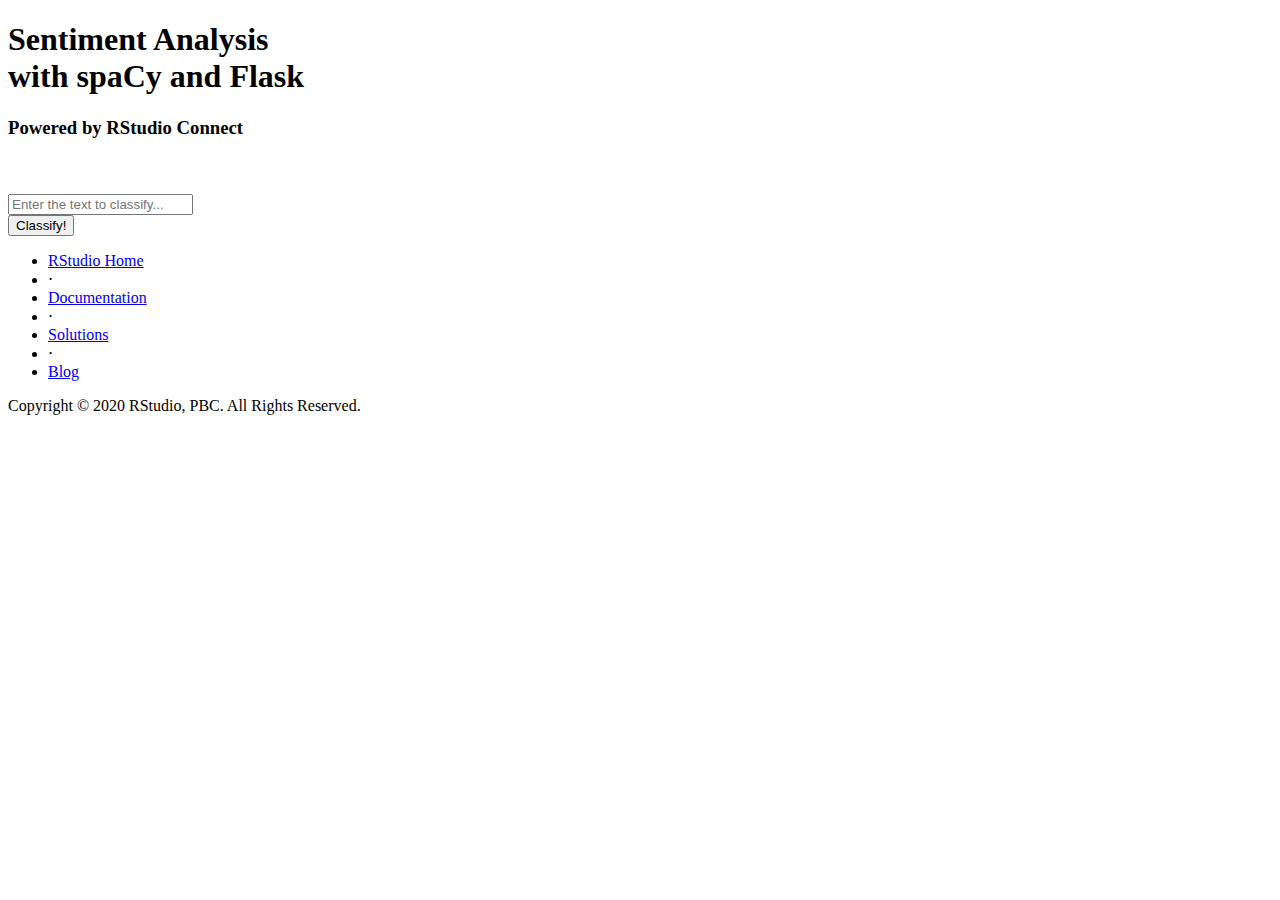
==== flask-sentiment-analysis-app/templates/app.html @ 6d8369f8 "Switch to relative URLs in flask-sentiment-analysis-app" ====
<!DOCTYPE html>
<html lang="en">

<head>

    <meta charset="utf-8">
    <meta name="viewport" content="width=device-width, initial-scale=1, shrink-to-fit=no">
    <meta name="description" content="">
    <meta name="author" content="">

    <title>Sentiment Analysis with RStudio Connect</title>

    <link href="vendor/bootstrap/css/bootstrap.min.css" rel="stylesheet">

    <link href="vendor/fontawesome-free/css/all.min.css" rel="stylesheet">
    <link href="vendor/simple-line-icons/css/simple-line-icons.css" rel="stylesheet" type="text/css">
    <link href="https://fonts.googleapis.com/css?family=Lato:300,400,700,300italic,400italic,700italic" rel="stylesheet"
        type="text/css">

    <link href="css/landing-page.min.css" rel="stylesheet">

</head>

<body>

    <header class="masthead text-white text-center">
        <div class="overlay"></div>
        <div class="container">
            <div class="row">
                <div class="col-xl-9 mx-auto">
                    <h1 class="mb-5">Sentiment Analysis <br /> with spaCy and Flask</h1>
                    <h3>Powered by RStudio Connect</h3> <br /><br />
                </div>
                <div class="col-md-10 col-lg-8 col-xl-7 mx-auto">
                    <form action="{{ url_for('index') }}sentiment" method="POST">
                        <div class="form-row">
                            <div class="col-12 col-md-9 mb-2 mb-md-0">
                                <input type="text" class="form-control form-control-lg"
                                    name="input"
                                    placeholder="Enter the text to classify...">
                            </div>
                            <div class="col-12 col-md-3">
                                <button type="submit" class="btn btn-block btn-lg btn-primary">Classify!</button>
                            </div>
                        </div>
                    </form>
                </div>
            </div>
        </div>
    </header>

    <footer class="footer bg-light">
        <div class="container">
            <div class="row">
                <div class="col-lg-6 h-100 text-center text-lg-left my-auto">
                    <ul class="list-inline mb-2">
                        <li class="list-inline-item">
                            <a href="https://rstudio.com/">RStudio Home</a>
                        </li>
                        <li class="list-inline-item">&sdot;</li>
                        <li class="list-inline-item">
                            <a href="https://docs.rstudio.com/">Documentation</a>
                        </li>
                        <li class="list-inline-item">&sdot;</li>
                        <li class="list-inline-item">
                            <a href="https://solutions.rstudio.com/">Solutions</a>
                        </li>
                        <li class="list-inline-item">&sdot;</li>
                        <li class="list-inline-item">
                            <a href="https://blog.rstudio.com/">Blog</a>
                        </li>
                    </ul>
                    <p class="text-muted small mb-4 mb-lg-0">Copyright &copy; 2020 RStudio, PBC. All Rights Reserved.</p>
                </div>
            </div>
        </div>
    </footer>

    <script src="vendor/jquery/jquery.min.js"></script>
    <script src="vendor/bootstrap/js/bootstrap.bundle.min.js"></script>

</body>

</html>
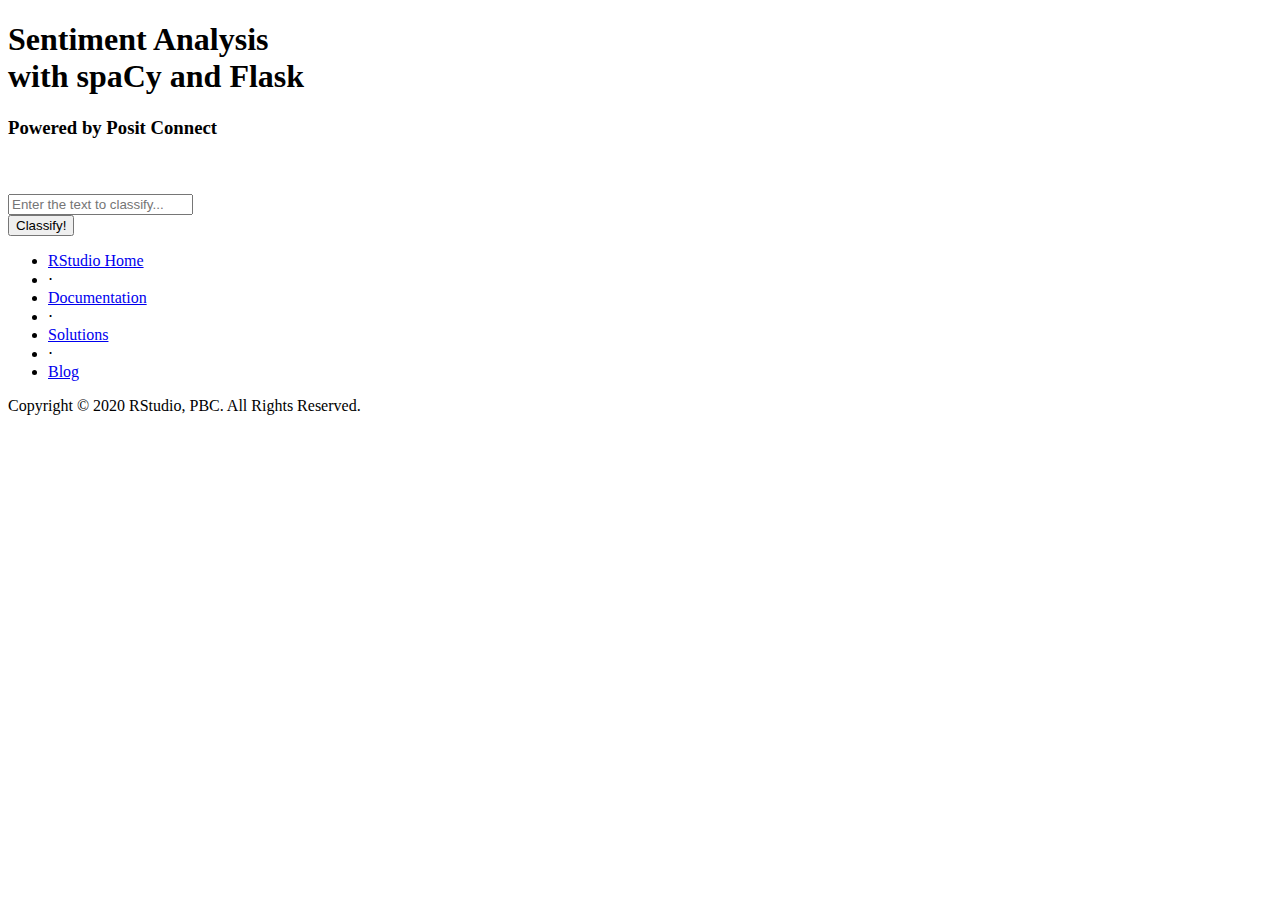
==== commit 77d88f6c: "Merge pull request #104 from sol-eng/deps" ====
--- a/flask-sentiment-analysis-app/templates/app.html
+++ b/flask-sentiment-analysis-app/templates/app.html
@@ -8,7 +8,7 @@
     <meta name="description" content="">
     <meta name="author" content="">
 
-    <title>Sentiment Analysis with RStudio Connect</title>
+    <title>Sentiment Analysis with Posit Connect</title>
 
     <link href="vendor/bootstrap/css/bootstrap.min.css" rel="stylesheet">
 
@@ -29,7 +29,7 @@
             <div class="row">
                 <div class="col-xl-9 mx-auto">
                     <h1 class="mb-5">Sentiment Analysis <br /> with spaCy and Flask</h1>
-                    <h3>Powered by RStudio Connect</h3> <br /><br />
+                    <h3>Powered by Posit Connect</h3> <br /><br />
                 </div>
                 <div class="col-md-10 col-lg-8 col-xl-7 mx-auto">
                     <form action="{{ url_for('index') }}sentiment" method="POST">
@@ -59,7 +59,7 @@
                         </li>
                         <li class="list-inline-item">&sdot;</li>
                         <li class="list-inline-item">
-                            <a href="https://docs.rstudio.com/">Documentation</a>
+                            <a href="https://docs.posit.co/">Documentation</a>
                         </li>
                         <li class="list-inline-item">&sdot;</li>
                         <li class="list-inline-item">
